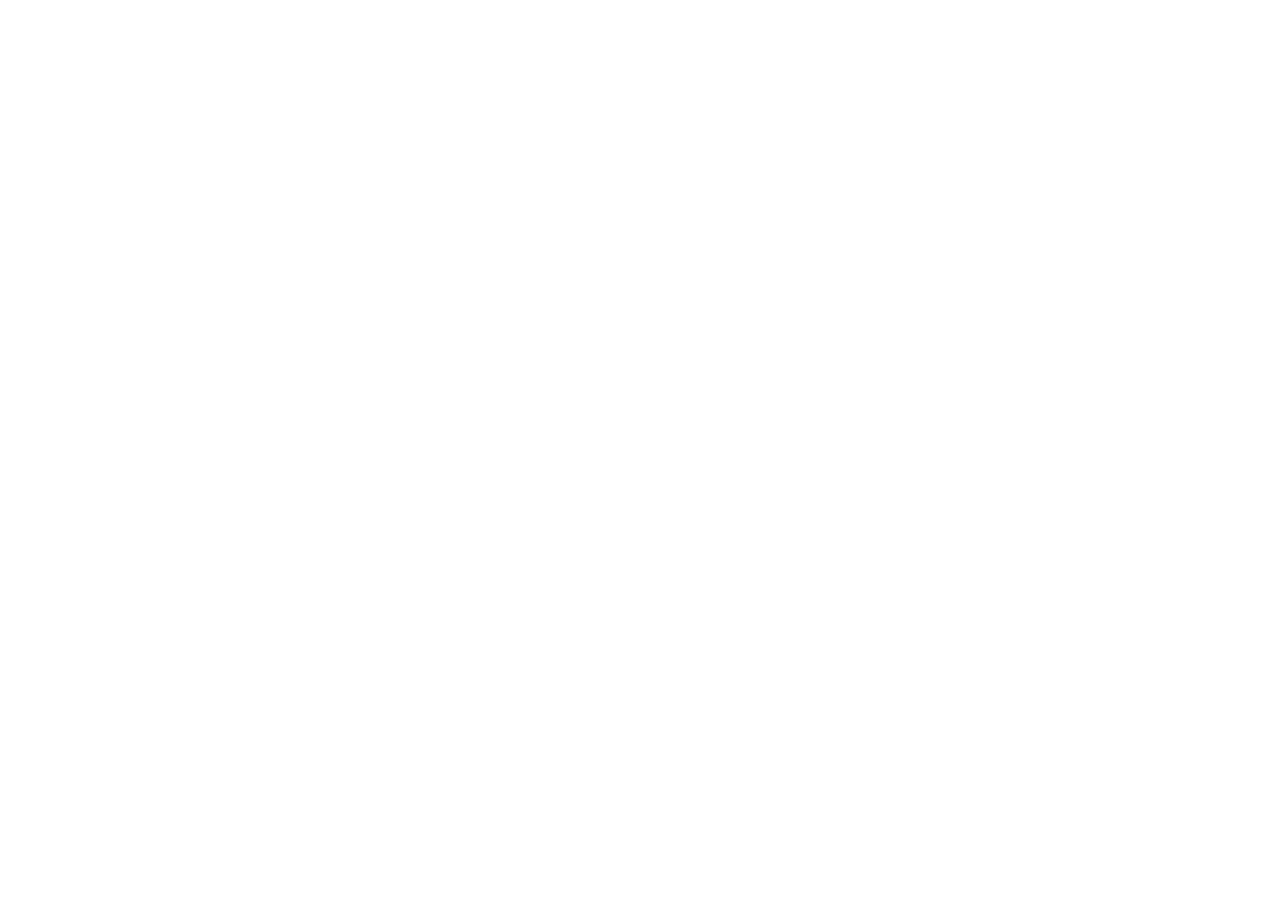
==== contact.html @ 94152d56 "Basic" ====
<!DOCTYPE html>
<html lang="en">
<head>
    <meta charset="UTF-8">
    <meta name="viewport" content="width=device-width, initial-scale=1.0">
    <title>Document</title>
</head>
<body>
    
</body>
</html>
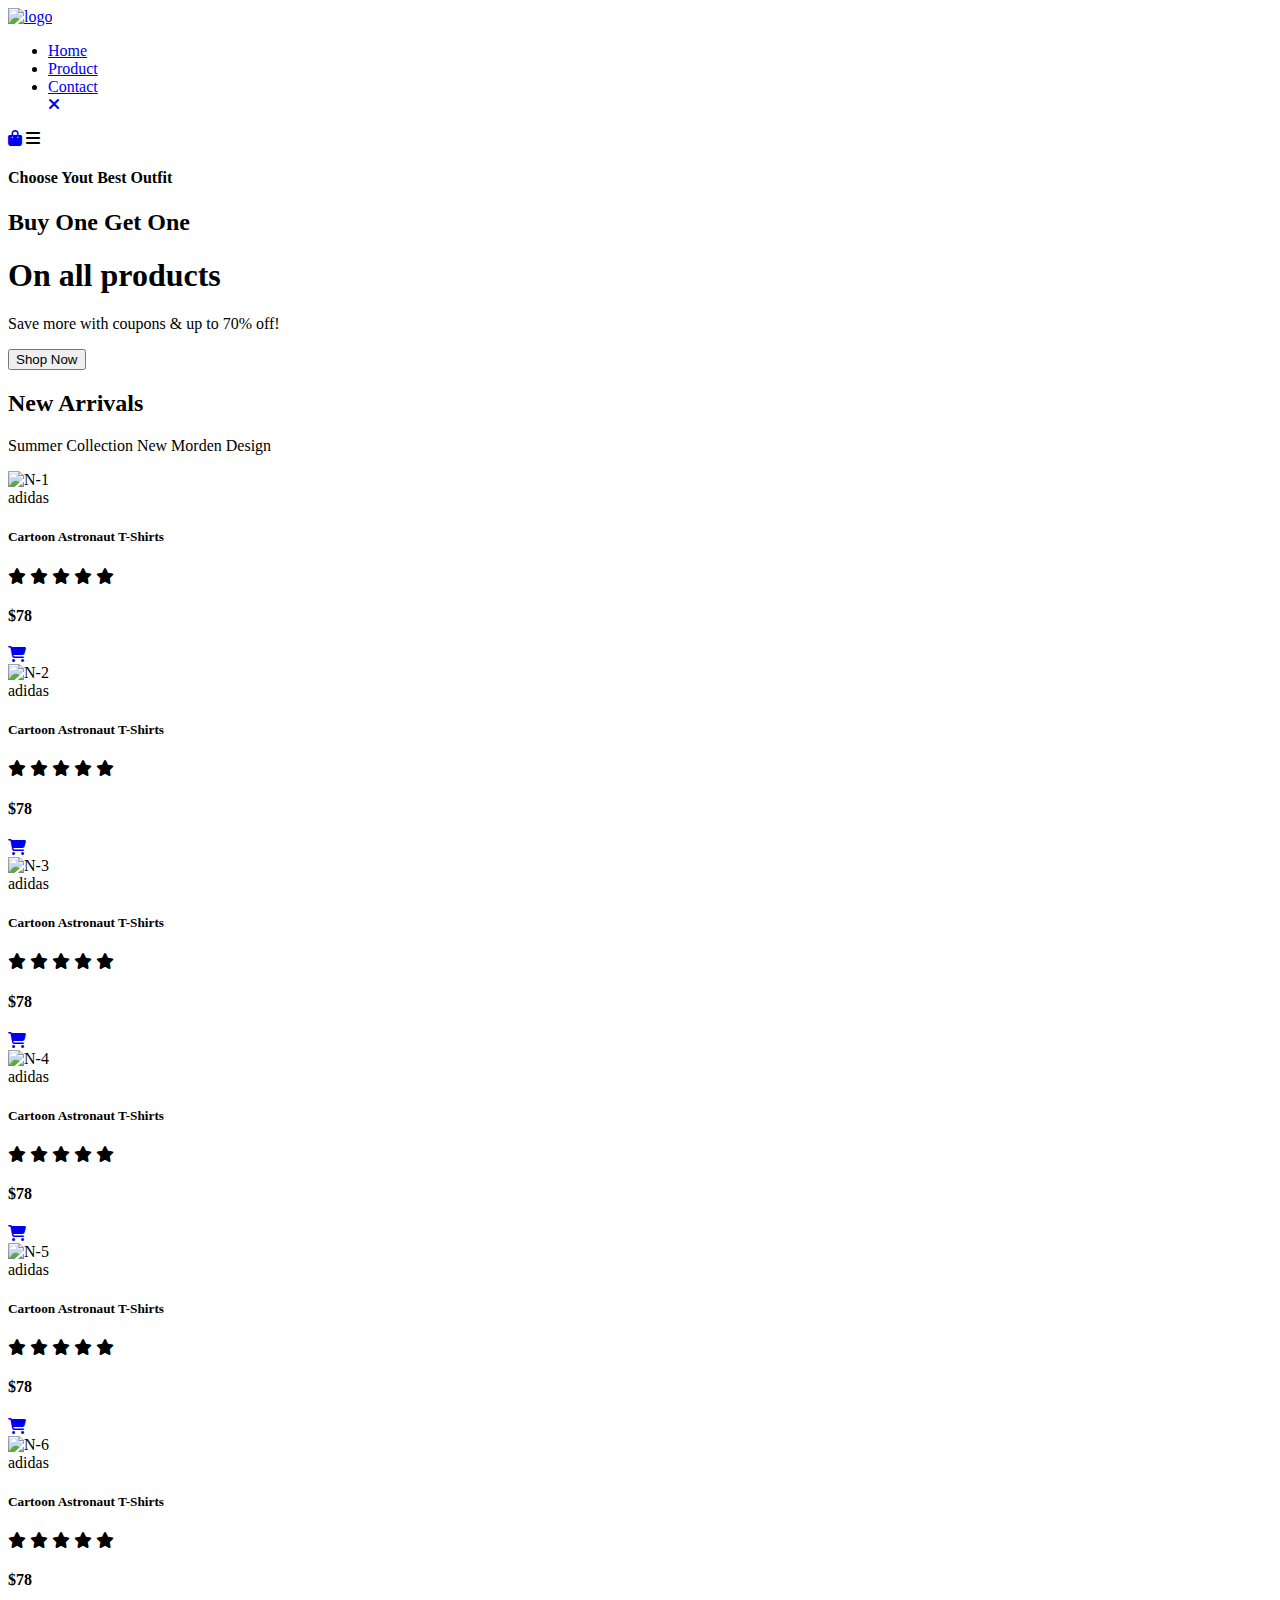
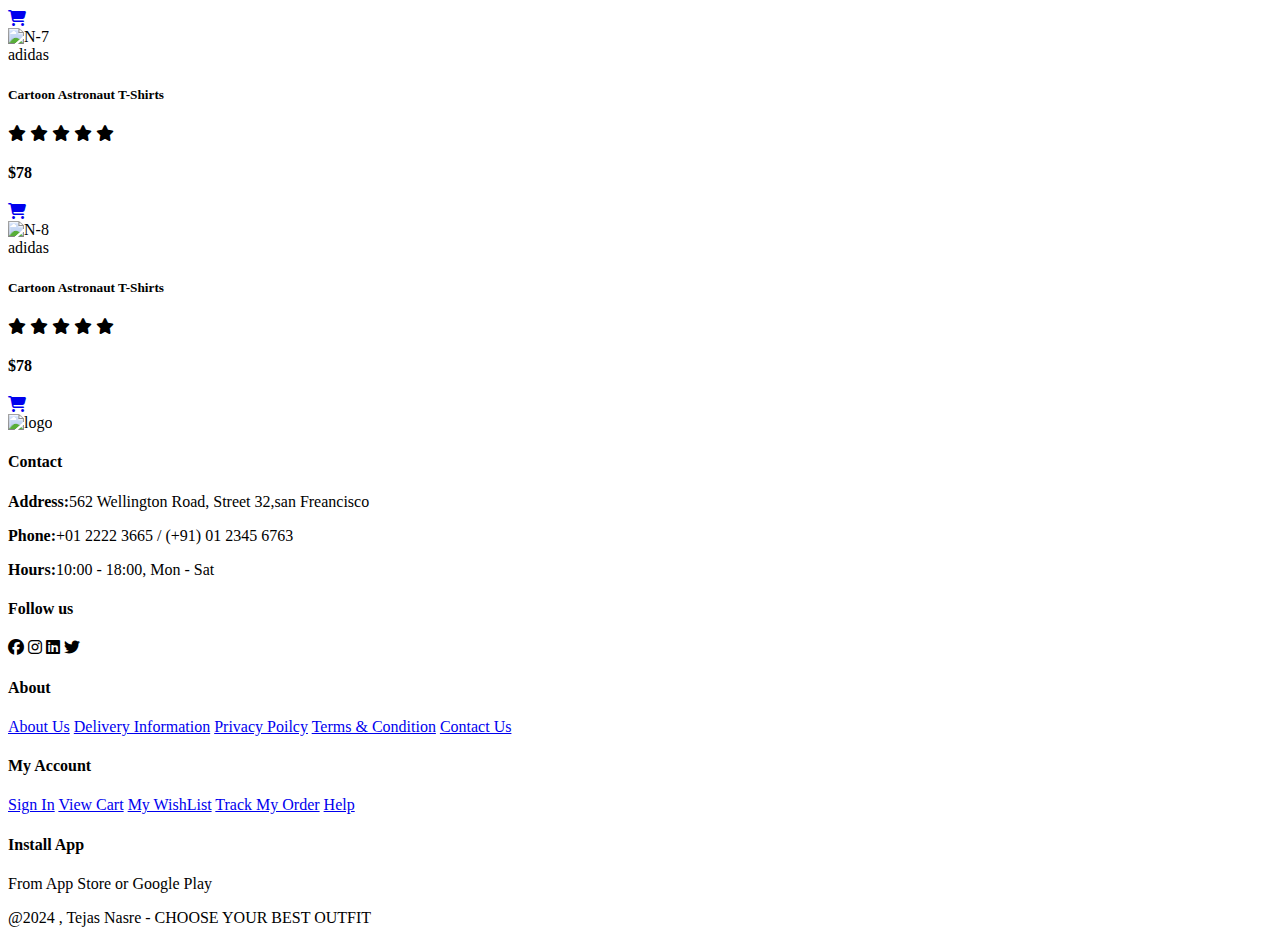
==== commit 1d00580e: "CSS file" ====
--- a/contact.html
+++ b/contact.html
@@ -3,9 +3,223 @@
 <head>
     <meta charset="UTF-8">
     <meta name="viewport" content="width=device-width, initial-scale=1.0">
-    <title>Document</title>
+    <title>Cara - Your Ecommerce App</title>
+    <link rel="shortcut icon" href="./assets/icon.png" type="image/.png">
+    <link rel="stylesheet" href="https://cdnjs.cloudflare.com/ajax/libs/font-awesome/6.4.0/css/all.min.css"/>
+    <link rel="stylesheet" href="./css/style.css">
+    
 </head>
 <body>
-    
+    <section id="header">
+        <a href="./index.html"><img src="./assets/icons8-shopee.svg" alt="logo" class="logo"></a>
+        <div>
+            <ul id="navbar">
+                <li><a class="active" href="/index.html">Home</a></li>
+                <li><a href="./sub-pages/product.html">Product</a></li>
+              
+                <li><a href="./sub-pages/contact.html">Contact</a></li>
+               
+                <a href="#" id="close"><i class="fa-solid fa-xmark"></i></a>
+            </ul>
+        </div>
+        <div id="mobile">
+            
+            <a href="./sub-pages/cart.html"><i class="fa-solid fa-bag-shopping"></i></a>
+            <i  id="bar" class="fa-solid fa-bars"></i>
+        </div>
+    </section>
+    <section id="hero">
+        <h4>Choose Yout Best Outfit</h4>
+        <h2>Buy One Get One</h2>
+        <h1>On all products</h1>
+        <p>Save more with coupons & up to 70% off!</p>
+        <button> Shop Now</button>
+    </section>
+
+  
+
+
+    <section id="product1" class="section-p1">
+        <h2>New Arrivals</h2>
+        <p>Summer Collection New Morden Design</p>
+        <div class="pro-container">
+            <div class="pro">
+                <img src="./assets/products/n1.jpg" alt="N-1">
+                <div class="des">
+                    <span>adidas</span>
+                    <h5>Cartoon Astronaut T-Shirts</h5>
+                    <div class="star">
+                        <i class="fa-solid fa-star"></i>
+                        <i class="fa-solid fa-star"></i>
+                        <i class="fa-solid fa-star"></i>
+                        <i class="fa-solid fa-star"></i>
+                        <i class="fa-solid fa-star"></i>
+                    </div>
+                    <h4>$78</h4>
+                </div>
+                <a href="#" class="cart"><i class="fa-solid fa-cart-shopping"></i></a>
+            </div>
+            <div class="pro">
+                <img src="./assets/products/n2.jpg" alt="N-2">
+                <div class="des">
+                    <span>adidas</span>
+                    <h5>Cartoon Astronaut T-Shirts</h5>
+                    <div class="star">
+                        <i class="fa-solid fa-star"></i>
+                        <i class="fa-solid fa-star"></i>
+                        <i class="fa-solid fa-star"></i>
+                        <i class="fa-solid fa-star"></i>
+                        <i class="fa-solid fa-star"></i>
+                    </div>
+                    <h4>$78</h4>
+                </div>
+                <a href="#" class="cart"><i class="fa-solid fa-cart-shopping"></i></a>
+            </div>
+            <div class="pro">
+                <img src="./assets/products/n3.jpg" alt="N-3">
+                <div class="des">
+                    <span>adidas</span>
+                    <h5>Cartoon Astronaut T-Shirts</h5>
+                    <div class="star">
+                        <i class="fa-solid fa-star"></i>
+                        <i class="fa-solid fa-star"></i>
+                        <i class="fa-solid fa-star"></i>
+                        <i class="fa-solid fa-star"></i>
+                        <i class="fa-solid fa-star"></i>
+                    </div>
+                    <h4>$78</h4>
+                </div>
+                <a href="#" class="cart"><i class="fa-solid fa-cart-shopping"></i></a>
+            </div>
+            <div class="pro">
+                <img src="./assets/products/n4.jpg" alt="N-4">
+                <div class="des">
+                    <span>adidas</span>
+                    <h5>Cartoon Astronaut T-Shirts</h5>
+                    <div class="star">
+                        <i class="fa-solid fa-star"></i>
+                        <i class="fa-solid fa-star"></i>
+                        <i class="fa-solid fa-star"></i>
+                        <i class="fa-solid fa-star"></i>
+                        <i class="fa-solid fa-star"></i>
+                    </div>
+                    <h4>$78</h4>
+                </div>
+                <a href="#" class="cart"><i class="fa-solid fa-cart-shopping"></i></a>
+            </div>
+            <div class="pro">
+                <img src="./assets/products/n5.jpg" alt="N-5">
+                <div class="des">
+                    <span>adidas</span>
+                    <h5>Cartoon Astronaut T-Shirts</h5>
+                    <div class="star">
+                        <i class="fa-solid fa-star"></i>
+                        <i class="fa-solid fa-star"></i>
+                        <i class="fa-solid fa-star"></i>
+                        <i class="fa-solid fa-star"></i>
+                        <i class="fa-solid fa-star"></i>
+                    </div>
+                    <h4>$78</h4>
+                </div>
+                <a href="#" class="cart"><i class="fa-solid fa-cart-shopping"></i></a>
+            </div>
+            <div class="pro">
+                <img src="./assets/products/n6.jpg" alt="N-6">
+                <div class="des">
+                    <span>adidas</span>
+                    <h5>Cartoon Astronaut T-Shirts</h5>
+                    <div class="star">
+                        <i class="fa-solid fa-star"></i>
+                        <i class="fa-solid fa-star"></i>
+                        <i class="fa-solid fa-star"></i>
+                        <i class="fa-solid fa-star"></i>
+                        <i class="fa-solid fa-star"></i>
+                    </div>
+                    <h4>$78</h4>
+                </div>
+                <a href="#" class="cart"><i class="fa-solid fa-cart-shopping"></i></a>
+            </div>
+            <div class="pro">
+                <img src="./assets/products/n7.jpg" alt="N-7">
+                <div class="des">
+                    <span>adidas</span>
+                    <h5>Cartoon Astronaut T-Shirts</h5>
+                    <div class="star">
+                        <i class="fa-solid fa-star"></i>
+                        <i class="fa-solid fa-star"></i>
+                        <i class="fa-solid fa-star"></i>
+                        <i class="fa-solid fa-star"></i>
+                        <i class="fa-solid fa-star"></i>
+                    </div>
+                    <h4>$78</h4>
+                </div>
+                <a href="#" class="cart"><i class="fa-solid fa-cart-shopping"></i></a>
+            </div>
+            <div class="pro">
+                <img src="./assets/products/n8.jpg" alt="N-8">
+                <div class="des">
+                    <span>adidas</span>
+                    <h5>Cartoon Astronaut T-Shirts</h5>
+                    <div class="star">
+                        <i class="fa-solid fa-star"></i>
+                        <i class="fa-solid fa-star"></i>
+                        <i class="fa-solid fa-star"></i>
+                        <i class="fa-solid fa-star"></i>
+                        <i class="fa-solid fa-star"></i>
+                    </div>
+                    <h4>$78</h4>
+                </div>
+                <a href="#" class="cart"><i class="fa-solid fa-cart-shopping"></i></a>
+            </div>
+            
+            </div>
+        </div>
+    </section>
+
+
+    <footer class="section-p1">
+        <div class="col">
+            <img src="./assets/icons8-shopee.svg" alt="logo" class="logoS">
+            <h4>Contact</h4>
+            <p><strong>Address:</strong>562 Wellington Road, Street 32,san Freancisco</p>
+            <p><strong>Phone:</strong>+01 2222 3665 / (+91) 01 2345 6763</p>
+            <p><strong>Hours:</strong>10:00 - 18:00, Mon - Sat</p>
+            <div class="follow">
+                <h4>Follow us</h4>
+                <div class="icon">
+                    <i class="fa-brands fa-facebook"></i>
+                    <i class="fa-brands fa-instagram"></i>
+                    <i class="fa-brands fa-linkedin"></i>
+                    <i class="fa-brands fa-twitter"></i>
+                </div>
+            </div>
+        </div>
+        <div class="col">
+            <h4>About</h4>
+            <a href="#">About Us</a>
+            <a href="#">Delivery Information</a>
+            <a href="#">Privacy Poilcy</a>
+            <a href="#">Terms & Condition</a>
+            <a href="#">Contact Us</a>
+        </div>
+        <div class="col">
+            <h4>My Account </h4>
+            <a href="#">Sign In</a>
+            <a href="#">View Cart</a>
+            <a href="#">My WishList</a>
+            <a href="#">Track My Order</a>
+            <a href="#">Help</a>
+        </div>
+        <div class="col install">
+            <h4>Install App</h4>
+            <p>From App Store or Google Play</p>
+           
+         
+        </div>
+        <div class="copyright">
+            <p>@2024 , Tejas Nasre - CHOOSE YOUR BEST OUTFIT</p>
+        </div>
+    </footer>
+   <script src="./js/responsiveHome.js"></script>
 </body>
 </html>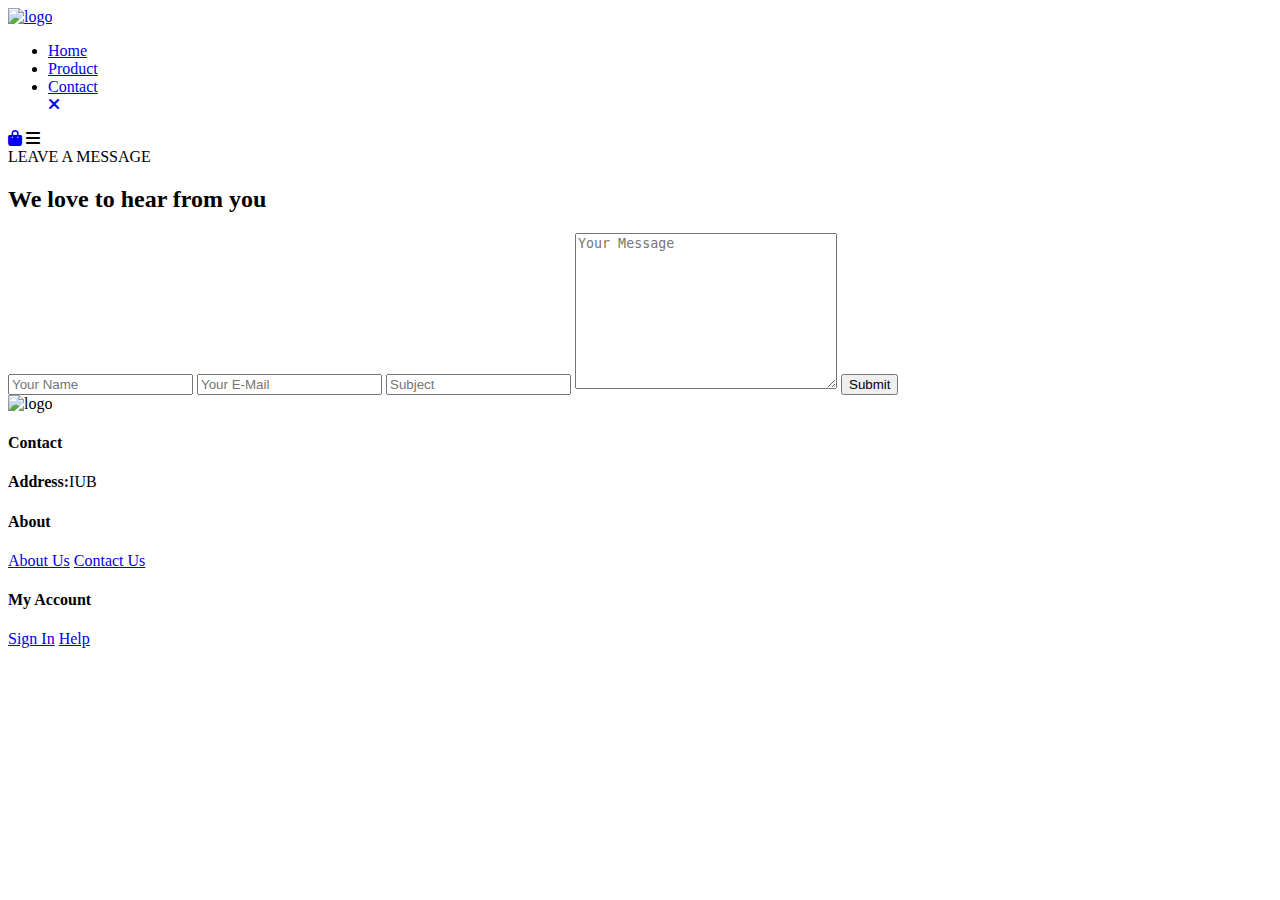
==== commit a3791bc1: "Contract and product" ====
--- a/contact.html
+++ b/contact.html
@@ -1,225 +1,96 @@
 <!DOCTYPE html>
 <html lang="en">
-<head>
-    <meta charset="UTF-8">
-    <meta name="viewport" content="width=device-width, initial-scale=1.0">
-    <title>Cara - Your Ecommerce App</title>
-    <link rel="shortcut icon" href="./assets/icon.png" type="image/.png">
-    <link rel="stylesheet" href="https://cdnjs.cloudflare.com/ajax/libs/font-awesome/6.4.0/css/all.min.css"/>
-    <link rel="stylesheet" href="./css/style.css">
-    
-</head>
-<body>
-    <section id="header">
-        <a href="./index.html"><img src="./assets/icons8-shopee.svg" alt="logo" class="logo"></a>
-        <div>
-            <ul id="navbar">
-                <li><a class="active" href="/index.html">Home</a></li>
-                <li><a href="./sub-pages/product.html">Product</a></li>
-              
-                <li><a href="./sub-pages/contact.html">Contact</a></li>
-               
-                <a href="#" id="close"><i class="fa-solid fa-xmark"></i></a>
-            </ul>
-        </div>
-        <div id="mobile">
-            
-            <a href="./sub-pages/cart.html"><i class="fa-solid fa-bag-shopping"></i></a>
-            <i  id="bar" class="fa-solid fa-bars"></i>
-        </div>
-    </section>
-    <section id="hero">
-        <h4>Choose Yout Best Outfit</h4>
-        <h2>Buy One Get One</h2>
-        <h1>On all products</h1>
-        <p>Save more with coupons & up to 70% off!</p>
-        <button> Shop Now</button>
-    </section>
-
-  
+  <head>
+    <meta charset="UTF-8" />
+    <meta name="viewport" content="width=device-width, initial-scale=1.0" />
+    <title>Contact</title>
+    <link rel="shortcut icon" href="../assets/icon.png" type="image/.png">
+    <link
+      rel="stylesheet"
+      href="https://cdnjs.cloudflare.com/ajax/libs/font-awesome/6.4.0/css/all.min.css"
+    />
 
 
-    <section id="product1" class="section-p1">
-        <h2>New Arrivals</h2>
-        <p>Summer Collection New Morden Design</p>
-        <div class="pro-container">
-            <div class="pro">
-                <img src="./assets/products/n1.jpg" alt="N-1">
-                <div class="des">
-                    <span>adidas</span>
-                    <h5>Cartoon Astronaut T-Shirts</h5>
-                    <div class="star">
-                        <i class="fa-solid fa-star"></i>
-                        <i class="fa-solid fa-star"></i>
-                        <i class="fa-solid fa-star"></i>
-                        <i class="fa-solid fa-star"></i>
-                        <i class="fa-solid fa-star"></i>
-                    </div>
-                    <h4>$78</h4>
-                </div>
-                <a href="#" class="cart"><i class="fa-solid fa-cart-shopping"></i></a>
-            </div>
-            <div class="pro">
-                <img src="./assets/products/n2.jpg" alt="N-2">
-                <div class="des">
-                    <span>adidas</span>
-                    <h5>Cartoon Astronaut T-Shirts</h5>
-                    <div class="star">
-                        <i class="fa-solid fa-star"></i>
-                        <i class="fa-solid fa-star"></i>
-                        <i class="fa-solid fa-star"></i>
-                        <i class="fa-solid fa-star"></i>
-                        <i class="fa-solid fa-star"></i>
-                    </div>
-                    <h4>$78</h4>
-                </div>
-                <a href="#" class="cart"><i class="fa-solid fa-cart-shopping"></i></a>
-            </div>
-            <div class="pro">
-                <img src="./assets/products/n3.jpg" alt="N-3">
-                <div class="des">
-                    <span>adidas</span>
-                    <h5>Cartoon Astronaut T-Shirts</h5>
-                    <div class="star">
-                        <i class="fa-solid fa-star"></i>
-                        <i class="fa-solid fa-star"></i>
-                        <i class="fa-solid fa-star"></i>
-                        <i class="fa-solid fa-star"></i>
-                        <i class="fa-solid fa-star"></i>
-                    </div>
-                    <h4>$78</h4>
-                </div>
-                <a href="#" class="cart"><i class="fa-solid fa-cart-shopping"></i></a>
-            </div>
-            <div class="pro">
-                <img src="./assets/products/n4.jpg" alt="N-4">
-                <div class="des">
-                    <span>adidas</span>
-                    <h5>Cartoon Astronaut T-Shirts</h5>
-                    <div class="star">
-                        <i class="fa-solid fa-star"></i>
-                        <i class="fa-solid fa-star"></i>
-                        <i class="fa-solid fa-star"></i>
-                        <i class="fa-solid fa-star"></i>
-                        <i class="fa-solid fa-star"></i>
-                    </div>
-                    <h4>$78</h4>
-                </div>
-                <a href="#" class="cart"><i class="fa-solid fa-cart-shopping"></i></a>
-            </div>
-            <div class="pro">
-                <img src="./assets/products/n5.jpg" alt="N-5">
-                <div class="des">
-                    <span>adidas</span>
-                    <h5>Cartoon Astronaut T-Shirts</h5>
-                    <div class="star">
-                        <i class="fa-solid fa-star"></i>
-                        <i class="fa-solid fa-star"></i>
-                        <i class="fa-solid fa-star"></i>
-                        <i class="fa-solid fa-star"></i>
-                        <i class="fa-solid fa-star"></i>
-                    </div>
-                    <h4>$78</h4>
-                </div>
-                <a href="#" class="cart"><i class="fa-solid fa-cart-shopping"></i></a>
-            </div>
-            <div class="pro">
-                <img src="./assets/products/n6.jpg" alt="N-6">
-                <div class="des">
-                    <span>adidas</span>
-                    <h5>Cartoon Astronaut T-Shirts</h5>
-                    <div class="star">
-                        <i class="fa-solid fa-star"></i>
-                        <i class="fa-solid fa-star"></i>
-                        <i class="fa-solid fa-star"></i>
-                        <i class="fa-solid fa-star"></i>
-                        <i class="fa-solid fa-star"></i>
-                    </div>
-                    <h4>$78</h4>
-                </div>
-                <a href="#" class="cart"><i class="fa-solid fa-cart-shopping"></i></a>
-            </div>
-            <div class="pro">
-                <img src="./assets/products/n7.jpg" alt="N-7">
-                <div class="des">
-                    <span>adidas</span>
-                    <h5>Cartoon Astronaut T-Shirts</h5>
-                    <div class="star">
-                        <i class="fa-solid fa-star"></i>
-                        <i class="fa-solid fa-star"></i>
-                        <i class="fa-solid fa-star"></i>
-                        <i class="fa-solid fa-star"></i>
-                        <i class="fa-solid fa-star"></i>
-                    </div>
-                    <h4>$78</h4>
-                </div>
-                <a href="#" class="cart"><i class="fa-solid fa-cart-shopping"></i></a>
-            </div>
-            <div class="pro">
-                <img src="./assets/products/n8.jpg" alt="N-8">
-                <div class="des">
-                    <span>adidas</span>
-                    <h5>Cartoon Astronaut T-Shirts</h5>
-                    <div class="star">
-                        <i class="fa-solid fa-star"></i>
-                        <i class="fa-solid fa-star"></i>
-                        <i class="fa-solid fa-star"></i>
-                        <i class="fa-solid fa-star"></i>
-                        <i class="fa-solid fa-star"></i>
-                    </div>
-                    <h4>$78</h4>
-                </div>
-                <a href="#" class="cart"><i class="fa-solid fa-cart-shopping"></i></a>
-            </div>
-            
-            </div>
-        </div>
-    </section>
+    <link rel="preconnect" href="https://fonts.googleapis.com">
+    <link rel="preconnect" href="https://fonts.gstatic.com" crossorigin>
+    <link href="https://fonts.googleapis.com/css2?family=Gabarito&family=Inter:wght@100..900&family=Playfair+Display&display=swap" rel="stylesheet">
 
 
+    <link rel="stylesheet" href="../css/style.css" />
+    
+ 
+    <link rel="stylesheet" href="../css/shop.css" />
+   
+    <link rel="stylesheet" href="../css/contact.css" />
+  </head>
+  <body>
+    <section id="header">
+      <a href="../index.html"><img src="../assets/icons8-shopee.svg" alt="logo" class="logo" /></a>
+      <div>
+        <ul id="navbar">
+          <li><a href="../index.html">Home</a></li>
+          <li><a href="/product.html">Product</a></li>
+        
+          <li>
+            <a class="active" href="../sub-pages/contact.html">Contact</a>
+          </li>
+       
+          <a href="#" id="close"><i class="fa-solid fa-xmark"></i></a>
+        </ul>
+      </div>
+      <div id="mobile">
+        <a href="./sub-pages/cart.html"
+          ><i class="fa-solid fa-bag-shopping"></i
+        ></a>
+        <i id="bar" class="fa-solid fa-bars"></i>
+      </div>
+    </section>
+  
+    <section id="form-details">
+
+
+
+      <form id="contactForm" action="">
+        <span>LEAVE A MESSAGE</span>
+        <h2>We love to hear from you</h2>
+        <input type="text" placeholder="Your Name" id="name" />
+        <input type="email" placeholder="Your E-Mail" id="email" />
+        <input type="text" placeholder="Subject" id="subject" />
+        <textarea id="message" cols="30" rows="10" placeholder="Your Message"></textarea>
+        <button type="submit" class="normal">Submit</button>
+    </form>
+    <div id="formDataDisplay"></div>
+    
+
+
+      
+    </section>
+    
     <footer class="section-p1">
-        <div class="col">
-            <img src="./assets/icons8-shopee.svg" alt="logo" class="logoS">
-            <h4>Contact</h4>
-            <p><strong>Address:</strong>562 Wellington Road, Street 32,san Freancisco</p>
-            <p><strong>Phone:</strong>+01 2222 3665 / (+91) 01 2345 6763</p>
-            <p><strong>Hours:</strong>10:00 - 18:00, Mon - Sat</p>
-            <div class="follow">
-                <h4>Follow us</h4>
-                <div class="icon">
-                    <i class="fa-brands fa-facebook"></i>
-                    <i class="fa-brands fa-instagram"></i>
-                    <i class="fa-brands fa-linkedin"></i>
-                    <i class="fa-brands fa-twitter"></i>
-                </div>
-            </div>
-        </div>
-        <div class="col">
-            <h4>About</h4>
-            <a href="#">About Us</a>
-            <a href="#">Delivery Information</a>
-            <a href="#">Privacy Poilcy</a>
-            <a href="#">Terms & Condition</a>
-            <a href="#">Contact Us</a>
-        </div>
-        <div class="col">
-            <h4>My Account </h4>
-            <a href="#">Sign In</a>
-            <a href="#">View Cart</a>
-            <a href="#">My WishList</a>
-            <a href="#">Track My Order</a>
-            <a href="#">Help</a>
-        </div>
-        <div class="col install">
-            <h4>Install App</h4>
-            <p>From App Store or Google Play</p>
-           
-         
-        </div>
-        <div class="copyright">
-            <p>@2024 , Tejas Nasre - CHOOSE YOUR BEST OUTFIT</p>
-        </div>
+      <div class="col">
+        <img src="../assets/icons8-shopee.svg" alt="logo" class="logoS" />
+        <h4>Contact</h4>
+        <p>
+          <strong>Address:</strong>IUB</p>
+        
+       
+       
+      </div>
+      <div class="col">
+        <h4>About</h4>
+        <a href="#">About Us</a>
+
+        <a href="#">Contact Us</a>
+      </div>
+      <div class="col">
+        <h4>My Account</h4>
+        <a href="#">Sign In</a>
+       
+        <a href="#">Help</a>
+      </div>
+     
+      
     </footer>
-   <script src="./js/responsiveHome.js"></script>
-</body>
-</html>+    <script src="../js/contactus.js"></script>
+  </body>
+</html>
